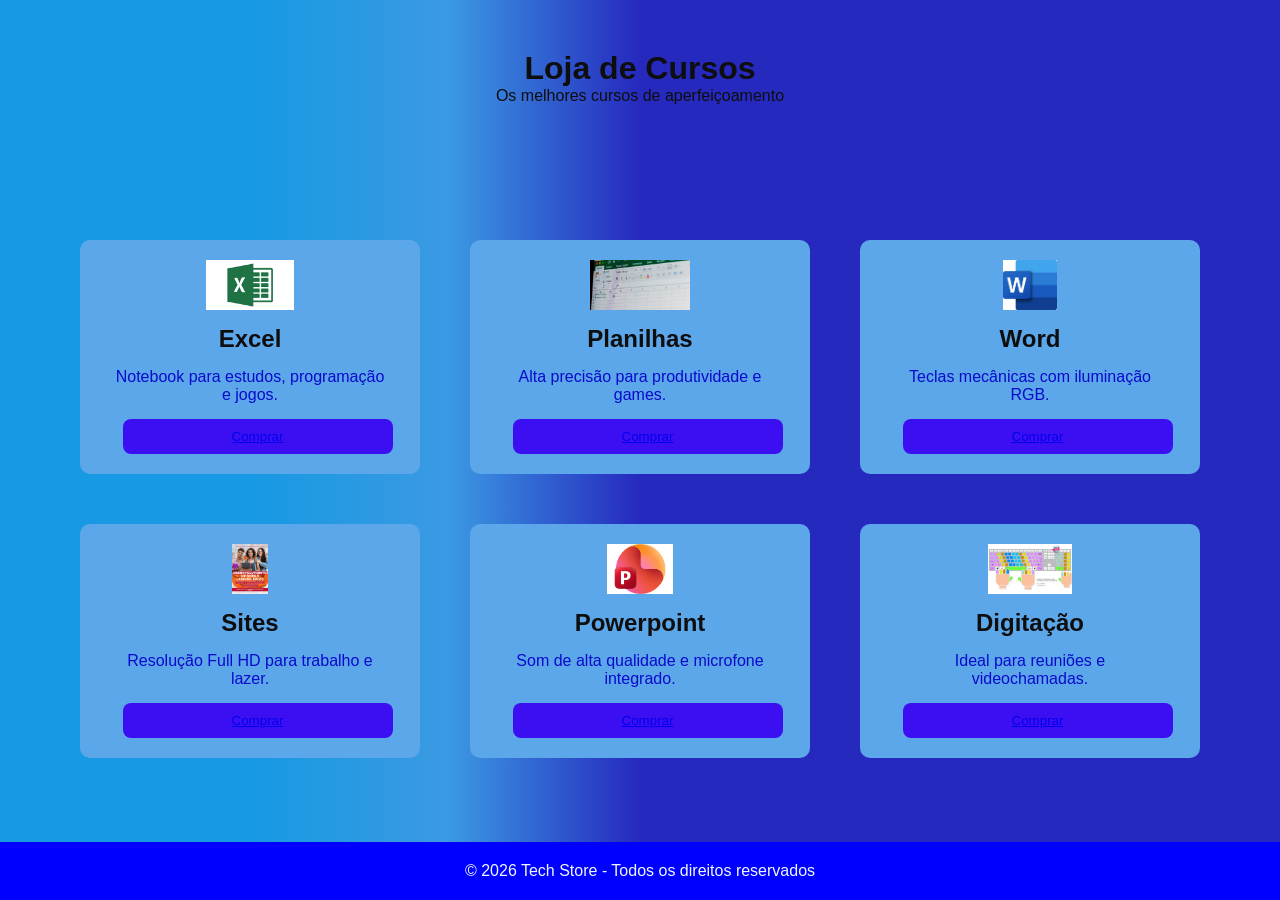
==== atividade_cursos/index.html @ ffe0ef4a "Atividade_hyml_css" ====
<!DOCTYPE html>
<html lang="pt-br">
<head>
    <meta charset="UTF-8">
    <meta name="viewport" content="width=device-width, initial-scale=1.0">
    <title>Tech Store</title>
    <link rel="stylesheet" href="style.css">
</head>
<body>
    <header>
        <h1>Loja de Cursos</h1>
        <p>Os melhores cursos de aperfeiçoamento</p>
    </header>

    <main class="produtos">
        <div class="card">
            <img src="./curso1/excel.png">
            <h2>Excel</h2>
            <p>Notebook para estudos, programação e jogos.</p>
            <button><a href="../atividade_cursos/curso1/index.html">Comprar</a></button>
        </div>

        <div class="card">
            <img src="./curso1/planilhas.jpg">
            <h2>Planilhas</h2>
            <p>Alta precisão para produtividade e games.</p>
            <button><a href="../atividade_cursos/curso2/index.html">Comprar</a></button>
        </div>

        <div class="card">
            <img src="./curso1/word.jpg">
            <h2>Word</h2>
            <p>Teclas mecânicas com iluminação RGB.</p>
             <button><a href="../curso3/index.html">Comprar</a></button>
        </div>

        <div class="card">
            <img src="./curso1/sites.jpg">
            <h2>Sites</h2>
            <p>Resolução Full HD para trabalho e lazer.</p>
            <button><a href="../curso4/index.html">Comprar</a></button>
        </div>

        <div class="card">
            <img src="./curso1/powerpoint.jpg">
            <h2>Powerpoint</h2>
            <p>Som de alta qualidade e microfone integrado.</p>
            <button><a href="../curso5/index.html">Comprar</a></button>
        </div>

        <div class="card">
            <img src="./curso1/digitacao.jpg">
            <h2>Digitação</h2>
            <p>Ideal para reuniões e videochamadas.</p>
            <button><a href="../curso6/index.html">Comprar</a></button>
        </div>
    </main>

    <footer>
        <p>© 2026 Tech Store - Todos os direitos reservados</p>
    </footer>
</body>
</html>
---- atividade_cursos/style.css ----
*{
    margin: 0;
    padding: 0;
}

body{
    min-height: 100vh;
    display: flex;
    flex-direction: column;
    font-family:Arial, Helvetica, sans-serif;
    background:linear-gradient(90deg, rgb(24, 153, 227) 20%, rgb(59, 154, 227), rgb(38, 41, 190) 50%);
    
   
}
header{
    background-attachment: fixed;
    color: rgb(14, 14, 15);
    text-align: center;
    padding: 50px;

}
head h1{
    margin-bottom: 10px;
}
.produtos{
        display: flex;
        flex-wrap: wrap;
        justify-content: center; /*center - flex - ou end*/
        gap:50px;/*espaçamento entre os cards*/
        padding: 50px;
        max-width: 1300px;
        margin: auto;/*centralizar*/
}
.card{
    width: 300px;
    background-color: rgb(25, 139, 239);
    border-radius: 20px;
    overflow: hidden;
    padding: 20px;
}
.card img{
     width: 100%px;
     height: 50px;
     object-fit: cover;


}
.card {
    background-color: rgb(92, 167, 233);
    border-radius: 10px;
    overflow: hidden;
    padding: 20px;
    display: flex;
    flex-direction: column;
    
    /* ADICIONE ESSAS DUAS LINHAS: */
    text-align: center;
    align-items: center; 
}
.card:hover{
    transform: translateY(-5px);
}
.card h2{
    color: rgb(14, 14, 15);
    text-align: center;
    padding: 15px;
}
.card p{
    padding: 0 15px 15px;
    color: rgb(10, 10, 205);
}
.card button{
    width: 270px;
    margin-left: 15px;
    padding: 10px;
    background-color: rgb(60, 15, 243);
    color: rgb(221, 255, 238);
    border:none;
    border-radius: 8px;
}
footer{
    background-color: blue;
    color: aliceblue;
    text-align: center;
    padding: 20px;
    
    
}

.produto{
    background-color: white;
    flex:1;
    display:flex;
    justify-content:center;
    align-items:center;
    gap:50px;
    padding:50px;
}

.imagem img{
    width:800px;
    height: 400px;
    border-radius:10px;

}

.informacoes{
    width:400px;
}

.informacoes h2{
    color:#2563eb;
    margin-bottom:20px;

}

.informacoes p{
    margin-bottom:15px;
}

.informacoes h3{
    color:green;
    margin:20px 0;
}

.informacoes button{
    width:200px;
    padding:12px;
    margin:10px;
    border:none;
    border-radius:5px;
    background:#2563eb;
    color:white;
}
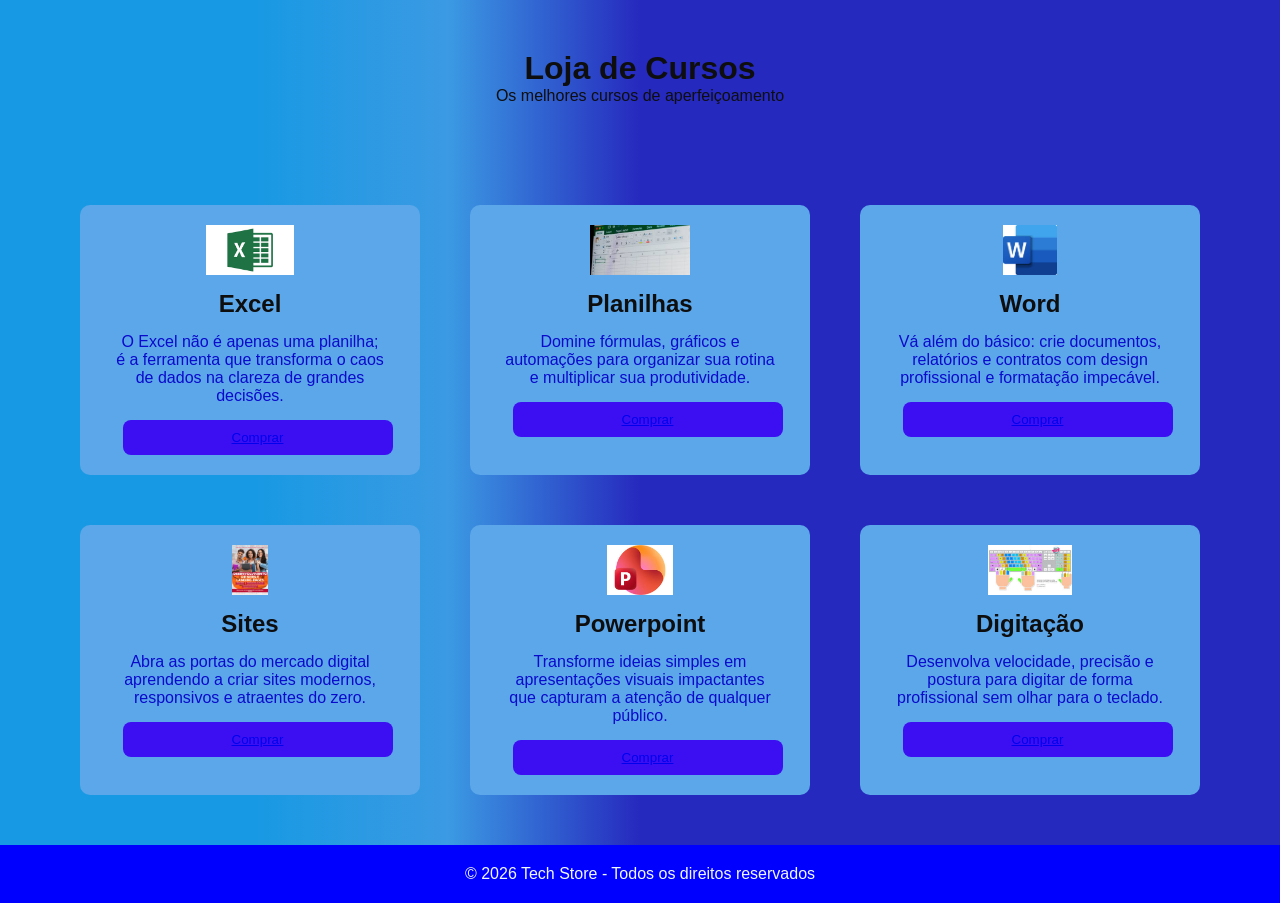
==== commit 4faab8c8: "Loja de Cursos" ====
--- a/atividade_cursos/index.html
+++ b/atividade_cursos/index.html
@@ -16,42 +16,42 @@
         <div class="card">
             <img src="./curso1/excel.png">
             <h2>Excel</h2>
-            <p>Notebook para estudos, programação e jogos.</p>
+            <p>O Excel não é apenas uma planilha; é a ferramenta que transforma o caos de dados na clareza de grandes decisões.</p>
             <button><a href="../atividade_cursos/curso1/index.html">Comprar</a></button>
         </div>
 
         <div class="card">
             <img src="./curso1/planilhas.jpg">
             <h2>Planilhas</h2>
-            <p>Alta precisão para produtividade e games.</p>
+            <p>Domine fórmulas, gráficos e automações para organizar sua rotina e multiplicar sua produtividade.</p>
             <button><a href="../atividade_cursos/curso2/index.html">Comprar</a></button>
         </div>
 
         <div class="card">
             <img src="./curso1/word.jpg">
             <h2>Word</h2>
-            <p>Teclas mecânicas com iluminação RGB.</p>
-             <button><a href="../curso3/index.html">Comprar</a></button>
+            <p>Vá além do básico: crie documentos, relatórios e contratos com design profissional e formatação impecável.</p>
+            <button><a href="../curso3/index.html">Comprar</a></button>
         </div>
 
         <div class="card">
             <img src="./curso1/sites.jpg">
             <h2>Sites</h2>
-            <p>Resolução Full HD para trabalho e lazer.</p>
+            <p>Abra as portas do mercado digital aprendendo a criar sites modernos, responsivos e atraentes do zero.</p>
             <button><a href="../curso4/index.html">Comprar</a></button>
         </div>
 
         <div class="card">
             <img src="./curso1/powerpoint.jpg">
             <h2>Powerpoint</h2>
-            <p>Som de alta qualidade e microfone integrado.</p>
+            <p>Transforme ideias simples em apresentações visuais impactantes que capturam a atenção de qualquer público.</p>
             <button><a href="../curso5/index.html">Comprar</a></button>
         </div>
 
         <div class="card">
             <img src="./curso1/digitacao.jpg">
             <h2>Digitação</h2>
-            <p>Ideal para reuniões e videochamadas.</p>
+            <p>Desenvolva velocidade, precisão e postura para digitar de forma profissional sem olhar para o teclado.</p>
             <button><a href="../curso6/index.html">Comprar</a></button>
         </div>
     </main>
